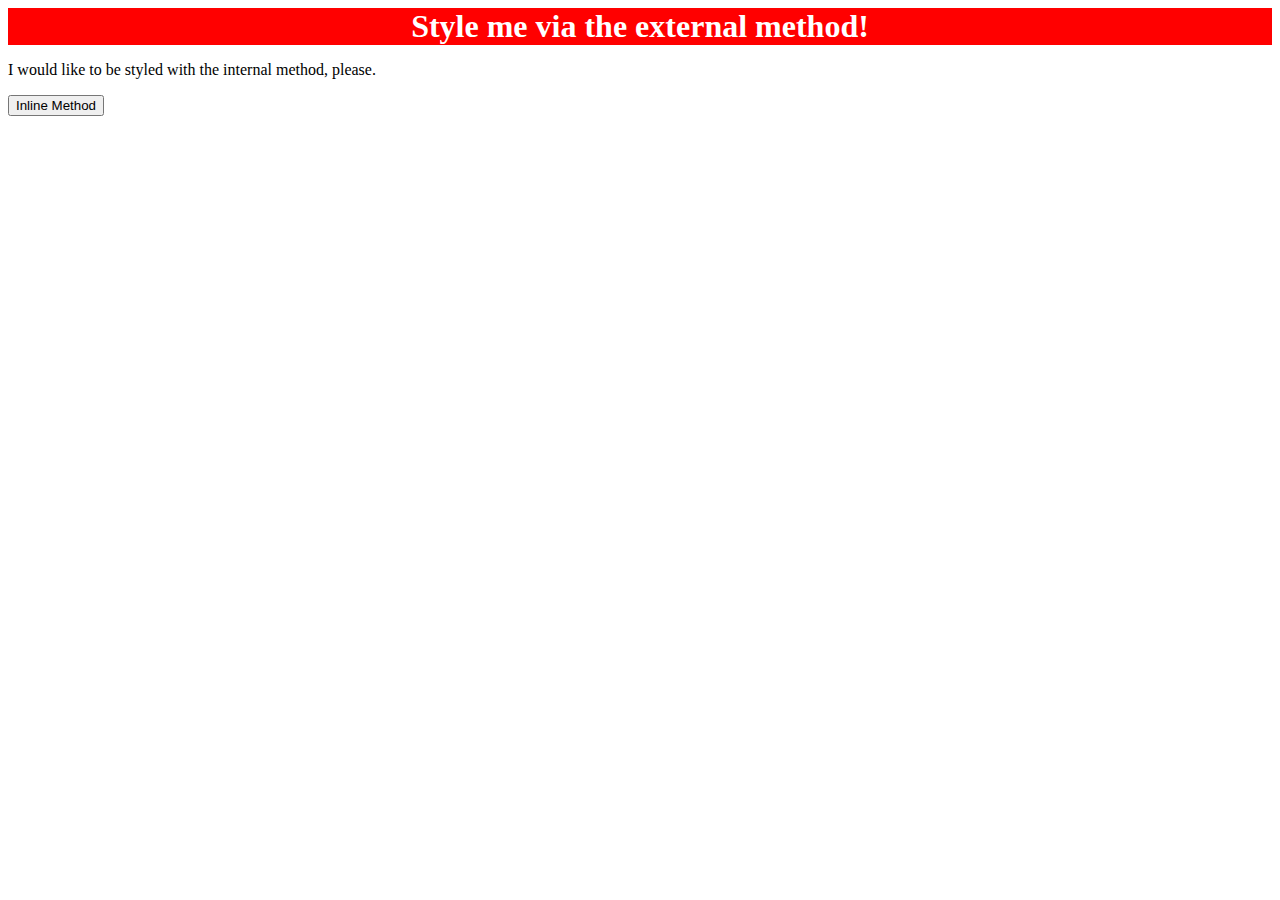
==== foundations/01-css-methods/index.html @ 780b9317 "Link styles.css file" ====
<!DOCTYPE html>
<html lang="en">
  <head>
    <meta charset="UTF-8">
    <meta http-equiv="X-UA-Compatible" content="IE=edge">
    <meta name="viewport" content="width=device-width, initial-scale=1.0">
    <link rel = "stylesheet" href = "styles.css">
    <title>Methods for Adding CSS</title>
  </head>
  <body>
    <div>Style me via the external method!</div>
    <p>I would like to be styled with the internal method, please.</p>
    <button>Inline Method</button>
  </body>
</html>
---- foundations/01-css-methods/styles.css ----
div {
  background-color: red;
  color: white;
  font-size: 32px;
  text-align: center;
  font-weight:bold;
}
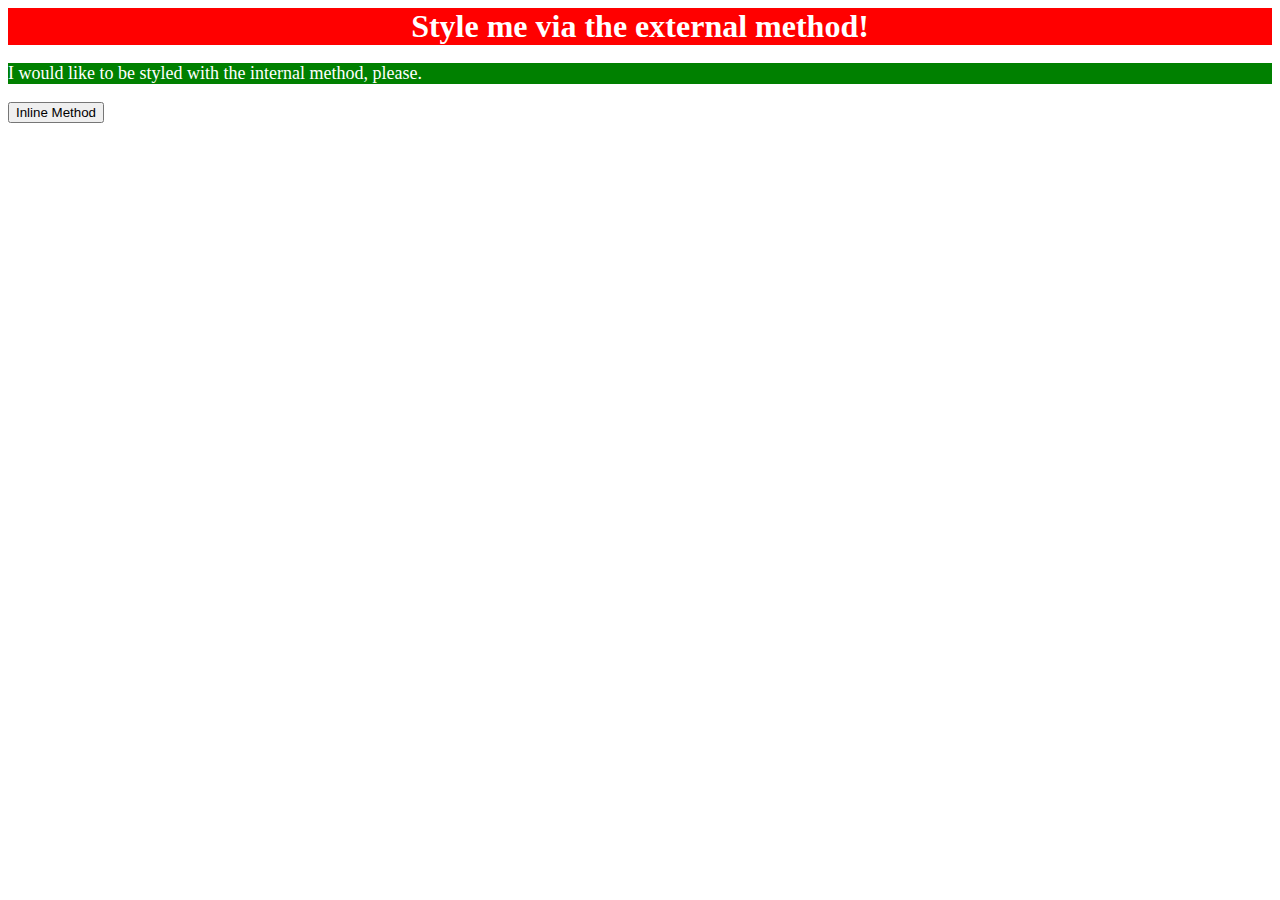
==== commit 466b7bef: "Add internal style to p element" ====
--- a/foundations/01-css-methods/index.html
+++ b/foundations/01-css-methods/index.html
@@ -6,6 +6,13 @@
     <meta name="viewport" content="width=device-width, initial-scale=1.0">
     <link rel = "stylesheet" href = "styles.css">
     <title>Methods for Adding CSS</title>
+    <style>
+      p{
+        background-color: green;
+        color: white;
+        font-size: 18px;
+      }
+    </style>
   </head>
   <body>
     <div>Style me via the external method!</div>
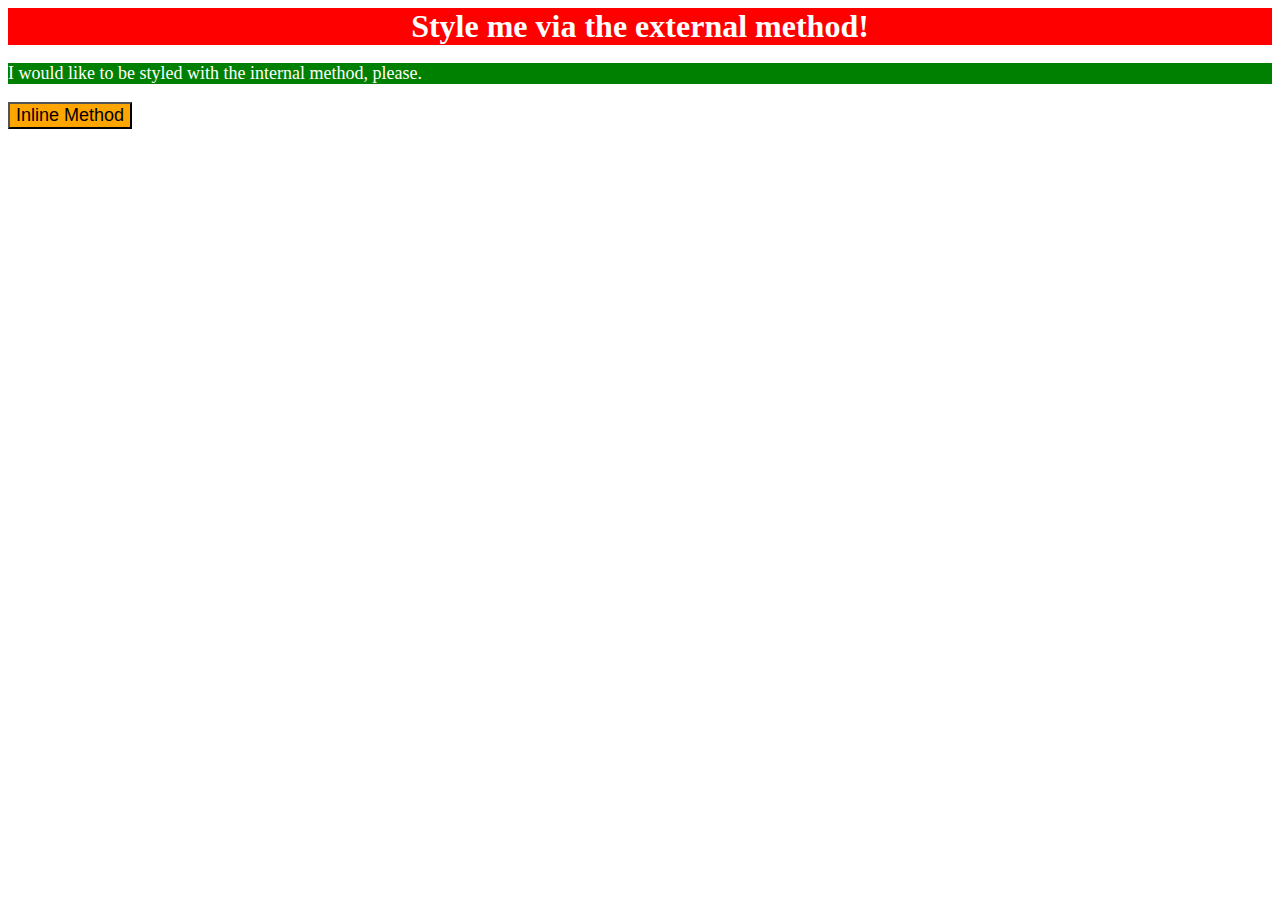
==== commit d26d6cb4: "Add CSS styling to button element" ====
--- a/foundations/01-css-methods/index.html
+++ b/foundations/01-css-methods/index.html
@@ -17,6 +17,6 @@
   <body>
     <div>Style me via the external method!</div>
     <p>I would like to be styled with the internal method, please.</p>
-    <button>Inline Method</button>
+    <button style = "background-color: orange; font-size: 18px;">Inline Method</button>
   </body>
 </html>
